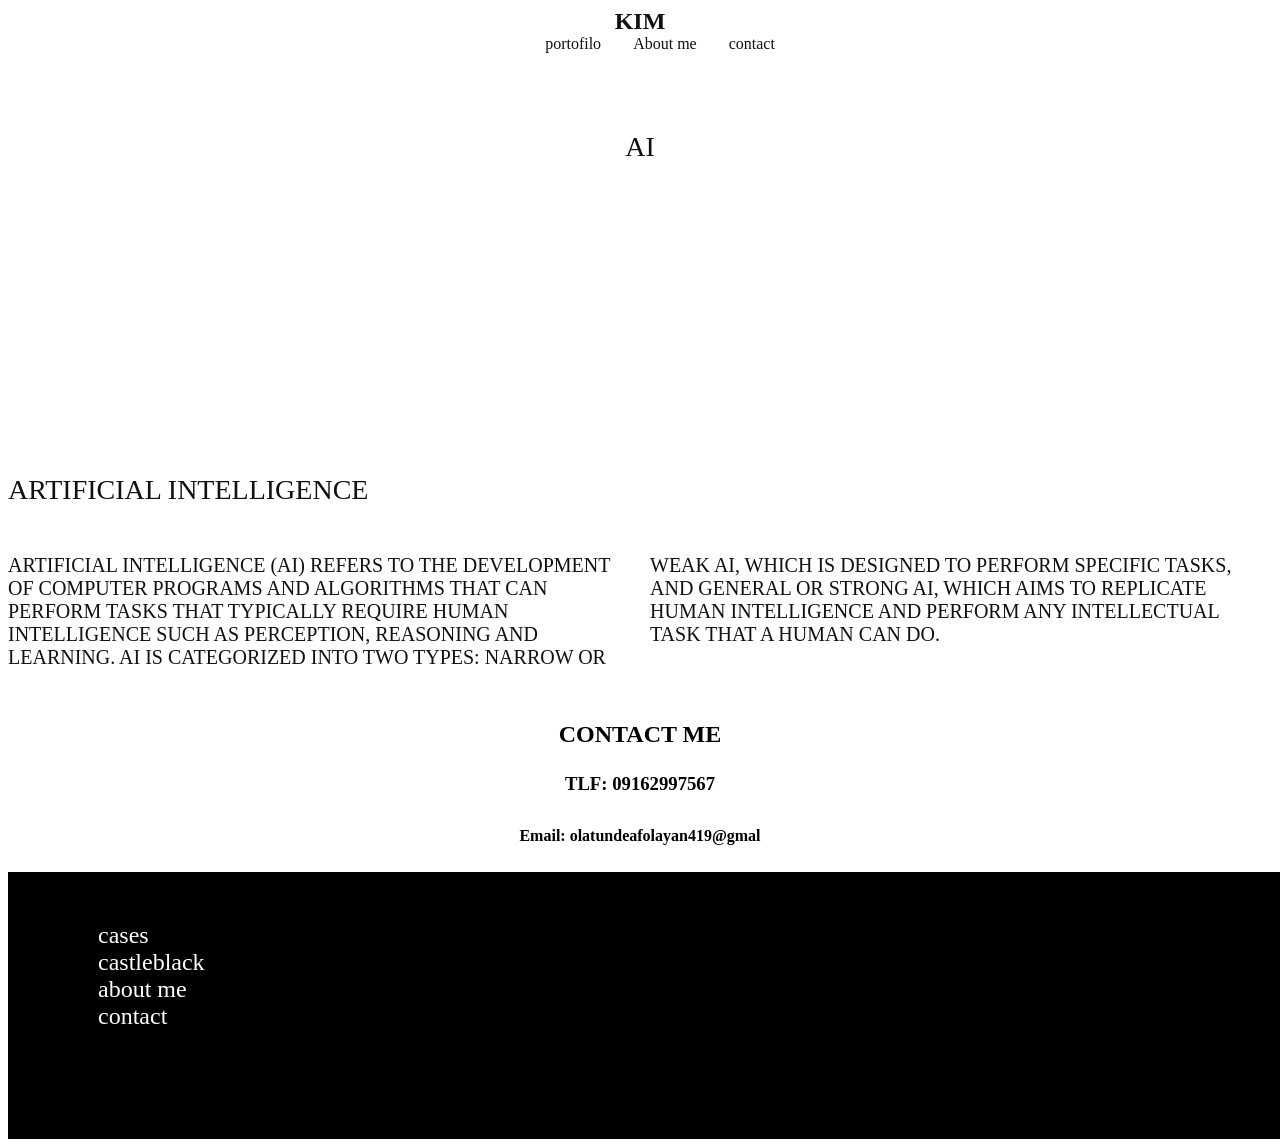
==== case1.html @ 8b1fa349 "first commit" ====
<!DOCTYPE>
<html>
<head>
	<meta charset="utf-8">
	<meta name="viewport" content="width=device-width, initial-scale=1">
	<title>myweb</title>
	<link rel="stylesheet" type="text/css" href="pelumi.css">
</head>
<body>
	<header>
		<a href="home.html" class="brand">KIM</a>
		<nav>
			<ul>
				<li><a href="portofilo.html">portofilo</a></li>
				<li><a href="About.html">About me</a></li>
				<li><a href="contact.html">contact</a></li>
			</ul>
			<a href="cases.html" class="header-cases" >cases</a>
		</nav>
	</header>
	<main>
<section class="case-vid">
<div class="wrapper"> 
			<h2>AI</h2>
			<iframe width="300" height="200" src="https://www.youtube.com/embed/Oa0ZHfcalCM?si=njKGGLFQT4T16zDD" title="YouTube video player" frameborder="0" allow="accelerometer; autoplay; clipboard-write; encrypted-media; gyroscope; picture-in-picture; web-share" referrerpolicy="strict-origin-when-cross-origin" allowfullscreen></iframe>
			<article>
				<h3>Artificial Intelligence</h3>
				<div>
				<p>Artificial Intelligence (AI) refers to the development of computer programs and algorithms that can perform tasks that typically require human intelligence such as perception, reasoning and learning. AI is categorized into two types: Narrow or Weak AI, which is designed to perform specific tasks, and General or Strong AI, which aims to replicate human intelligence and perform any intellectual task that a human can do.</p></div>
</p>
			</article>
</section>
<section class="contact-link">
	<div class="contact-wrapper">
		<h1>CONTACT ME</h1>
		<h3>TLF: 09162997567</h3>
		<h4>Email: olatundeafolayan419@gmal</h4>
		
	</div>
	
</section>
	</main>
	<footer>
		<ul>
		    <li class="my-home"><a href="">home</a></li>
		    <li><a href=""></a>cases</li>
		    <li><a href=""></a>castleblack</li>
		    <li><a href=""></a>about me </li>
		    <li><a href=""></a>contact</li>
		</ul>
		<div class="footer-sm">
			<a href="">
				<img src="phone.png" alt="phone icon">
			</a>
			<a href="">
				<img src="mail.png" alt="mail icon">
			</a>
		</div>
	</footer>

</body>
</html>
---- pelumi.css ----
header{
	background-color: #fff;
	width: 100%;
	height: 100px;
}
header .brand{
	font-family: catamaran;
	font-size: 24px;
	color: #111;
	font-weight: 800;
	display: block;
	margin: 0 auto;
	text-align: center;
	
*{
	text-decoration: none;
	text-align: none;
}

}
header nav ul{
   margin: 0 auto;
   display: block;
   width: fit-content;
}
header nav ul li{
    display: inline-block;
    float: left;
    list-style: none;
    padding: 0px 16px;
}
header nav ul li a{
    font-family: catamaran;
	font-size: 16px;
	color: #111;
}
header .header-cases{
	display: none;
}

/*index*/

.index-banner{
	width: 100%;
	height: calc(100vh - 100xp);
	background-image: url(ai.jpg);
	background-repeat: no-repeat;
	background-position: center;
	background-size: cover;
	display: table;

}
.vertical-center{
  display: table-cell;
  vertical-align: middle;
}
.index-banner h2{
	font-family: catamaran;
	font-size: 60px;
	text-align: center;
	font-weight: 900;
	color: #fff;
	text-shadow: 1px 1px #111;
}
.index-banner h1{
	font-family: comorant garamond;
	font-size: 20px;
	text-align: center;
	font-weight: 100;
	color: #fff;
	text-shadow: 1px 1px  #111;
	font-style: italic;
}
.links div{
	margin: 16px 16px 0;
	width: calc(100% - 32px);
	height: 100px;
	background-color: #f2f2f2;
}
.links div h3{
	font-family: catamaran;
	font-size: 20px;
	text-align: center;
	font-weight: 600;
	color: #111;
	line-height: 100px;
	text-transform: uppercase;
}
*{
	text-decoration: none;
}
/*cases*/
.cases-links .cases-link p{
  display: block;
  font-family: catamaran;
  font-size: 16px;
  font-weight:300 ;
  color: #111;
  text-transform: uppercase;
  text-align: center;
}
.cases-links{
	overflow: hidden;
	margin-bottom: 20px;

}
.cases-links h2{
	font-family: catamaran;
	font-size: 28xp;
	font-weight: 300;
	color: #111;
	text-transform: uppercase;
}

.cases-links .cases-link{
    width: 100%;
    height: 50px;
    margin: 10px 5px 0px;
    background-color: #e3e3e3;
    float: left;
}
.contact-wrapper{
	background-color: white;
	width: 100%;
	text-align: center;
	line-height: 30px;
}
.contact-wrapper div{
	display: block;
}
/*case*/

.case-vid h2{
	font-family: catamaran;
	font-size: 28px;
	font-weight: 300;
	color: #111;
	text-transform: uppercase;
	text-align: center;
}
 iframe{
	margin: 0 auto;
	display: block;
    padding: 30px 0;
}
.case-vid article h3{
	font-family: catamaran;
	font-size: 28px;
	font-weight: 300;
	color: #111;
	text-transform: uppercase;
	padding-bottom: 20px;
}
.case-vid article div p{
	font-family: catamaran;
	font-size: 20px;
	font-weight: 100;
	color: #111;
	text-transform: uppercase;
	column-count: 2;
	column-gap: 20px;
	padding-bottom: 30;
}



/*footer*/
footer{
	width: 100%;
	padding: 50px 50px;
	background-color: black;
	margin-top: 20px;
	overflow: auto;
}
footer ul{
	
	font-size: 24px;
	color: #111;
	font-weight: 300;
	display: block;
	margin: 0 auto;
	text-align: left;

}
footer li{
	display: block;
    list-style: none;
    color: #fff;
}
footer ul li a{
	font-family: catamaran;

	font-size: 16px;
	color: ghostwhite;
	float: right;
	line-height: 30px;
}
.footer-sm{
	float: right;
	width: 40px;
}
.footer-sm img{
	width: 50%;
	margin-bottom: 10px;
	text-align: right;
}
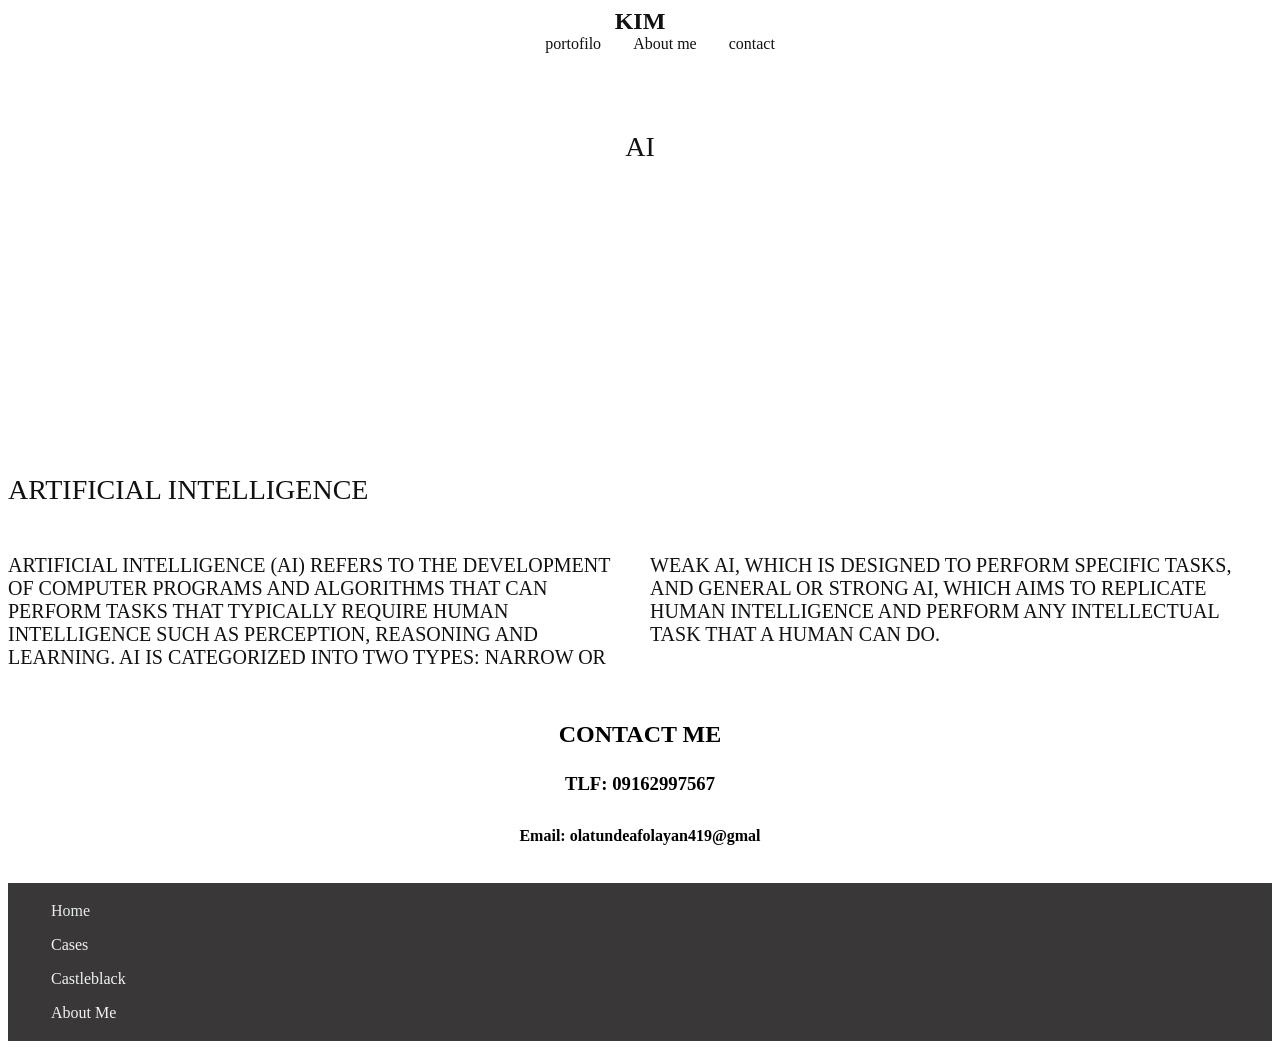
==== commit 41f8e871: "me" ====
--- a/case1.html
+++ b/case1.html
@@ -8,7 +8,7 @@
 </head>
 <body>
 	<header>
-		<a href="home.html" class="brand">KIM</a>
+		<a href="Index.html" class="brand">KIM</a>
 		<nav>
 			<ul>
 				<li><a href="portofilo.html">portofilo</a></li>
@@ -22,7 +22,7 @@
 <section class="case-vid">
 <div class="wrapper"> 
 			<h2>AI</h2>
-			<iframe width="300" height="200" src="https://www.youtube.com/embed/Oa0ZHfcalCM?si=njKGGLFQT4T16zDD" title="YouTube video player" frameborder="0" allow="accelerometer; autoplay; clipboard-write; encrypted-media; gyroscope; picture-in-picture; web-share" referrerpolicy="strict-origin-when-cross-origin" allowfullscreen></iframe>
+			<iframe width="300" height="200" src="https://www.youtube.com/embed/Oa0ZHfcalCM?si=njKGGLFQT4T16zDD" title="YouTube video player" frameborder="0" allow="accelerometer; autoplay; clipboard-write; encrypted-media; gyroscope; picture-in-picture; web-share" referrerpolicy="strict-origin-when-cross-origin"   loading="lazy" allowfullscreen></iframe>
 			<article>
 				<h3>Artificial Intelligence</h3>
 				<div>
@@ -42,18 +42,18 @@
 	</main>
 	<footer>
 		<ul>
-		    <li class="my-home"><a href="">home</a></li>
-		    <li><a href=""></a>cases</li>
-		    <li><a href=""></a>castleblack</li>
-		    <li><a href=""></a>about me </li>
-		    <li><a href=""></a>contact</li>
+		    <li class="my-home"><a href="index.html">home</a></li>
+		    <li><a href="cases.html"></a>cases</li>
+		    <li><a href="https://castle-black.my.canva.site/" target="_blank"></a>castleblack</li>
+		    <li><a href="myself.html"></a>about me </li>
+	
 		</ul>
 		<div class="footer-sm">
-			<a href="">
-				<img src="phone.png" alt="phone icon">
+			<a href="#phone">
+				<ion-icon name="call-outline"></ion-icon>
 			</a>
-			<a href="">
-				<img src="mail.png" alt="mail icon">
+			<a href="#mail">
+				<ion-icon name="mail-unread-outline"></ion-icon>
 			</a>
 		</div>
 	</footer>
--- a/pelumi.css
+++ b/pelumi.css
@@ -53,6 +53,12 @@
 .vertical-center{
   display: table-cell;
   vertical-align: middle;
+  opacity: 0;
+  animation: fadeIn 3s ease-in forwards;
+}
+@keyframes fadeIn {
+  from { opacity: 0; }
+  to { opacity: 1; }
 }
 .index-banner h2{
 	font-family: catamaran;
@@ -166,42 +172,52 @@
 
 /*footer*/
 footer{
-	width: 100%;
-	padding: 50px 50px;
-	background-color: black;
-	margin-top: 20px;
-	overflow: auto;
+	background: #211f1fe3;
+	color: #f2f2f2;
+	padding: 3px;
+	margin-top: 2rem;
+	
+	
 }
 footer ul{
-	
-	font-size: 24px;
-	color: #111;
-	font-weight: 300;
-	display: block;
-	margin: 0 auto;
-	text-align: left;
-
-}
-footer li{
-	display: block;
-    list-style: none;
-    color: #fff;
-}
+	 list-style: none;
+	 
+}
+
+footer ul li{
+	margin-top: 16px;
+	font-size: px;
+	font-weight: 60;
+	text-transform: capitalize;
+	transition: color 0.3s ease;
+}
+footer ul li:hover {
+  color: #656565; /* lighter dim effect on hover */
+}
+
+
 footer ul li a{
-	font-family: catamaran;
-
-	font-size: 16px;
-	color: ghostwhite;
-	float: right;
-	line-height: 30px;
-}
+	color: rgb(232, 236, 232);
+	  transition: color 0.3s ease;
+
+}
+
+
+footer ul li a:hover {
+  color: #656565; /* lighter dim effect on hover */
+}
+
 .footer-sm{
-	float: right;
-	width: 40px;
-}
-.footer-sm img{
-	width: 50%;
-	margin-bottom: 10px;
-	text-align: right;
-}
-
+	margin-left: 1.8rem;
+}
+
+.footer-sm a{
+	margin-left: 9px;
+	color: aliceblue;
+	font-size: 20px;
+	font-weight: 100;
+	transition: color 0.3s ease;
+}
+.footer-sm a:hover {
+  color: #656565; /* lighter dim effect on hover */
+}
